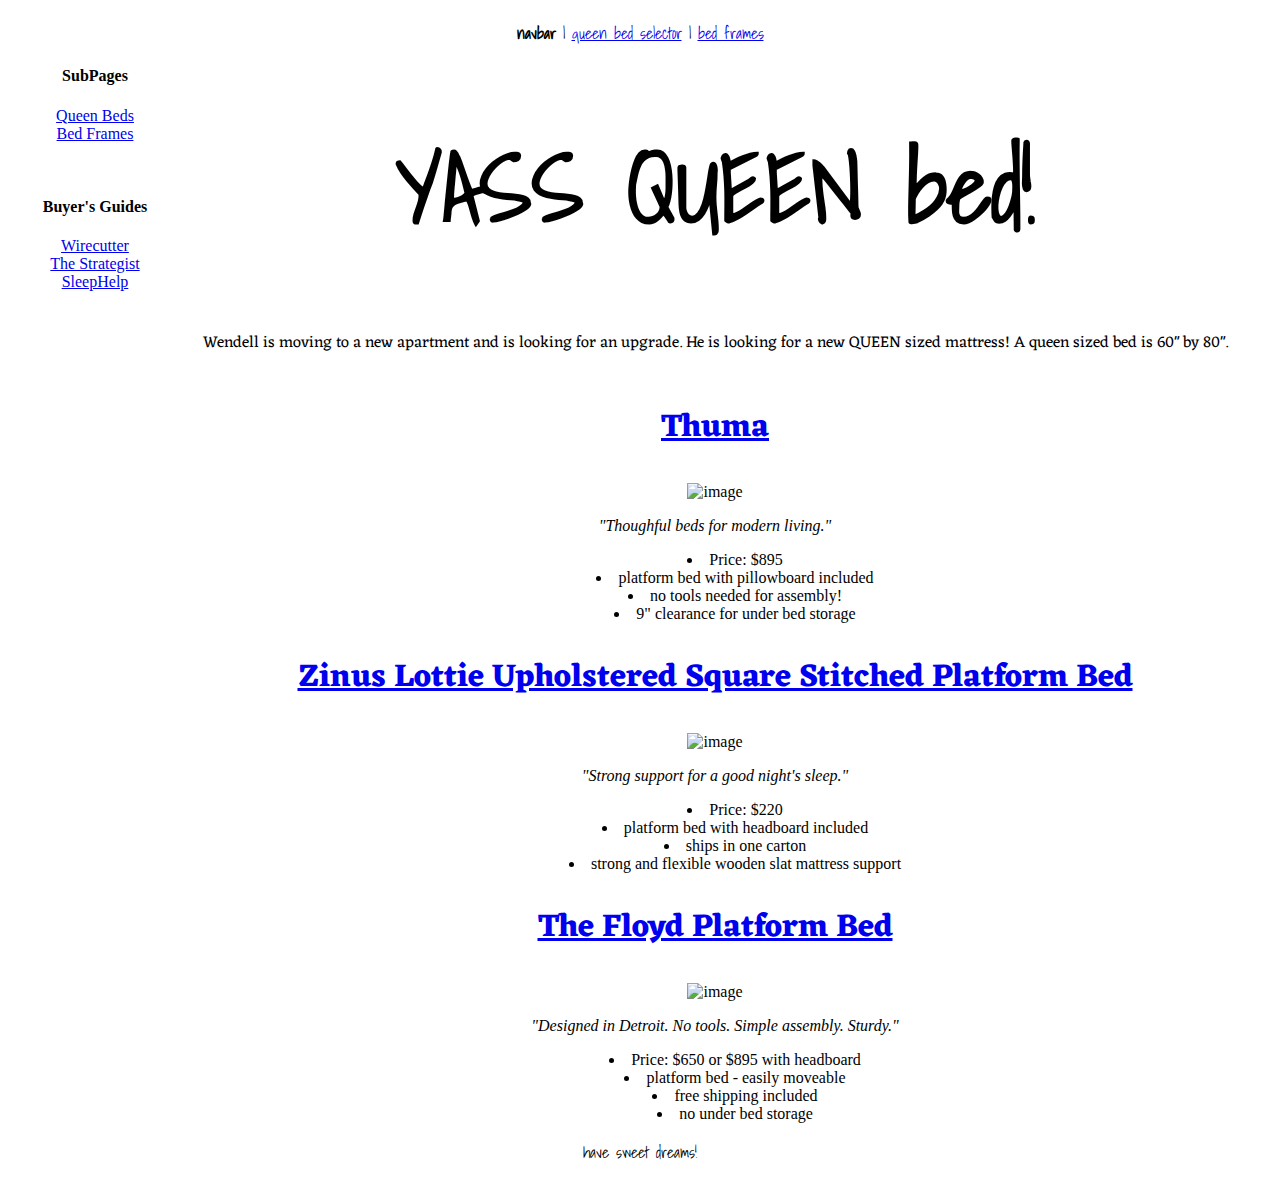
==== frames.html @ ca2c237a "first push for yass-queen-bed" ====
<!DOCTYPE html>
<html>
  <head>
    <meta charset="UTF-8">
    <title>YASS QUEEN bed</title>
    <link rel="stylesheet" href="style.css">
    <link href="https://fonts.googleapis.com/css?family=Eczar|Gentium+Basic|Shadows+Into+Light" rel="stylesheet">
  </head>
  <body>
    <div class="container">
      <div id = "navbar"><strong>navbar</strong> | <a href="/">queen bed selector</a> | <a href="frames.html">bed frames</a></div>
      <div id = "sidebar">
          <h4><strong>SubPages</strong></h4>
          <p><a href="/">Queen Beds</a><br>
          <a href="frames.html">Bed Frames</a></p>
          <br>
          <h4><strong>Buyer's Guides</strong></h4>
          <p><a href="https://thewirecutter.com/guides/buying-a-mattress/">Wirecutter</a><br>
          <a href="http://nymag.com/strategist/article/best-mattresses-buy-online.html">The Strategist</a><br>
          <a href="https://www.sleephelp.org/best-mattresses/">SleepHelp</a></p>
          
          </div>
          
          
      <div id = "title">
          <h1 id="titlebar">YASS QUEEN bed!</h1>
          <p class="tagline">Wendell is moving to a new apartment and is looking for an upgrade. He is looking for a new QUEEN sized mattress! A queen sized bed is 60" by 80".</p>
          </div>
          
      <div id = "content">
          <h2><a href="https://www.thuma.co/">Thuma</a></h2>
          <img src="https://cdn.shopify.com/s/files/1/2448/0687/files/Home_Hero_Mobile_Updated_750x626.jpg" alt="image" height="50%" width="400px">
          <p><em>"Thoughful beds for modern living."</em></p>
          <ul>
            <li>Price: $895</li>
            <li>platform bed with pillowboard included</li>
            <li>no tools needed for assembly!</li>
            <li>9" clearance for under bed storage</li>
          </ul>
          
          <h2><a href="https://www.amazon.com/gp/product/B00W4DCTK0/ref=ox_sc_act_title_1?smid=ATVPDKIKX0DER&psc=1">Zinus Lottie Upholstered Square Stitched Platform Bed</a></h2>
          <img src="https://images-na.ssl-images-amazon.com/images/I/61MVMFCneOL._SL1500_.jpg" alt="image" height="50%" width="400px">
          <p><em>"Strong support for a good night's sleep."</em></p>
          <ul>
            <li>Price: $220</li>
            <li>platform bed with headboard included</li>
            <li>ships in one carton</li>
            <li>strong and flexible wooden slat mattress support</li>
          </ul>
          
          <h2><a href="https://floydhome.com/products/the-floyd-platform-bed?bedSize=full-queen&color=White">The Floyd Platform Bed</a></h2>
          <img src="https://assets.floydhome.com/spree/images/319/add_to_cart/Render__0008_03-Bed-Queen-White.png" alt="image" height="50%" width="400px">
          <p><em>"Designed in Detroit. No tools. Simple assembly. Sturdy."</em></p>
          <ul>
            <li>Price: $650 or $895 with headboard</li>
            <li>platform bed - easily moveable</li>
            <li>free shipping included</li>
            <li>no under bed storage</li>
          </ul>
          
      </div>
      <div id = "footer">have sweet dreams!</div>
    </div>
  </body>
<html>
---- style.css ----
/* Selects all div elements where the parent element has a class container AKA all of the individual blocks in the grid */
.container > div {
  align-items: center;
  /*border: solid blue thin;*/
  color: black;
  /*display: flex;*/
  font-size: 1em;
  justify-content: center;
  font-family: 'Gentium Basic', serif;
}

html,
body {
  margin: 10px;
}

#titlebar {
    font-family: 'Shadows Into Light', cursive;
    font-size: 6em;
    
}

.container {
    display: grid;
    grid-template-columns: 150px repeat(3, 1fr);
    /*margin: 10px;*/
}

#navbar, #footer {
    grid-column-start: 1;
    grid-column-end: -1;
    font-family: 'Shadows Into Light', cursive;
    text-align: center;
}

#sidebar {
    grid-row: span 2;
    text-align: center;
}

#title {
    grid-column: span 3;
    text-align: center;
}

#content {
    grid-column: span 3;
    text-align: center;
    list-style-position: inside;
}

h2 {
    font-family: 'Eczar', serif;
    font-size: 2em;
}

.tagline {
    font-family: 'Eczar', serif;
    font-size: 1em;
}
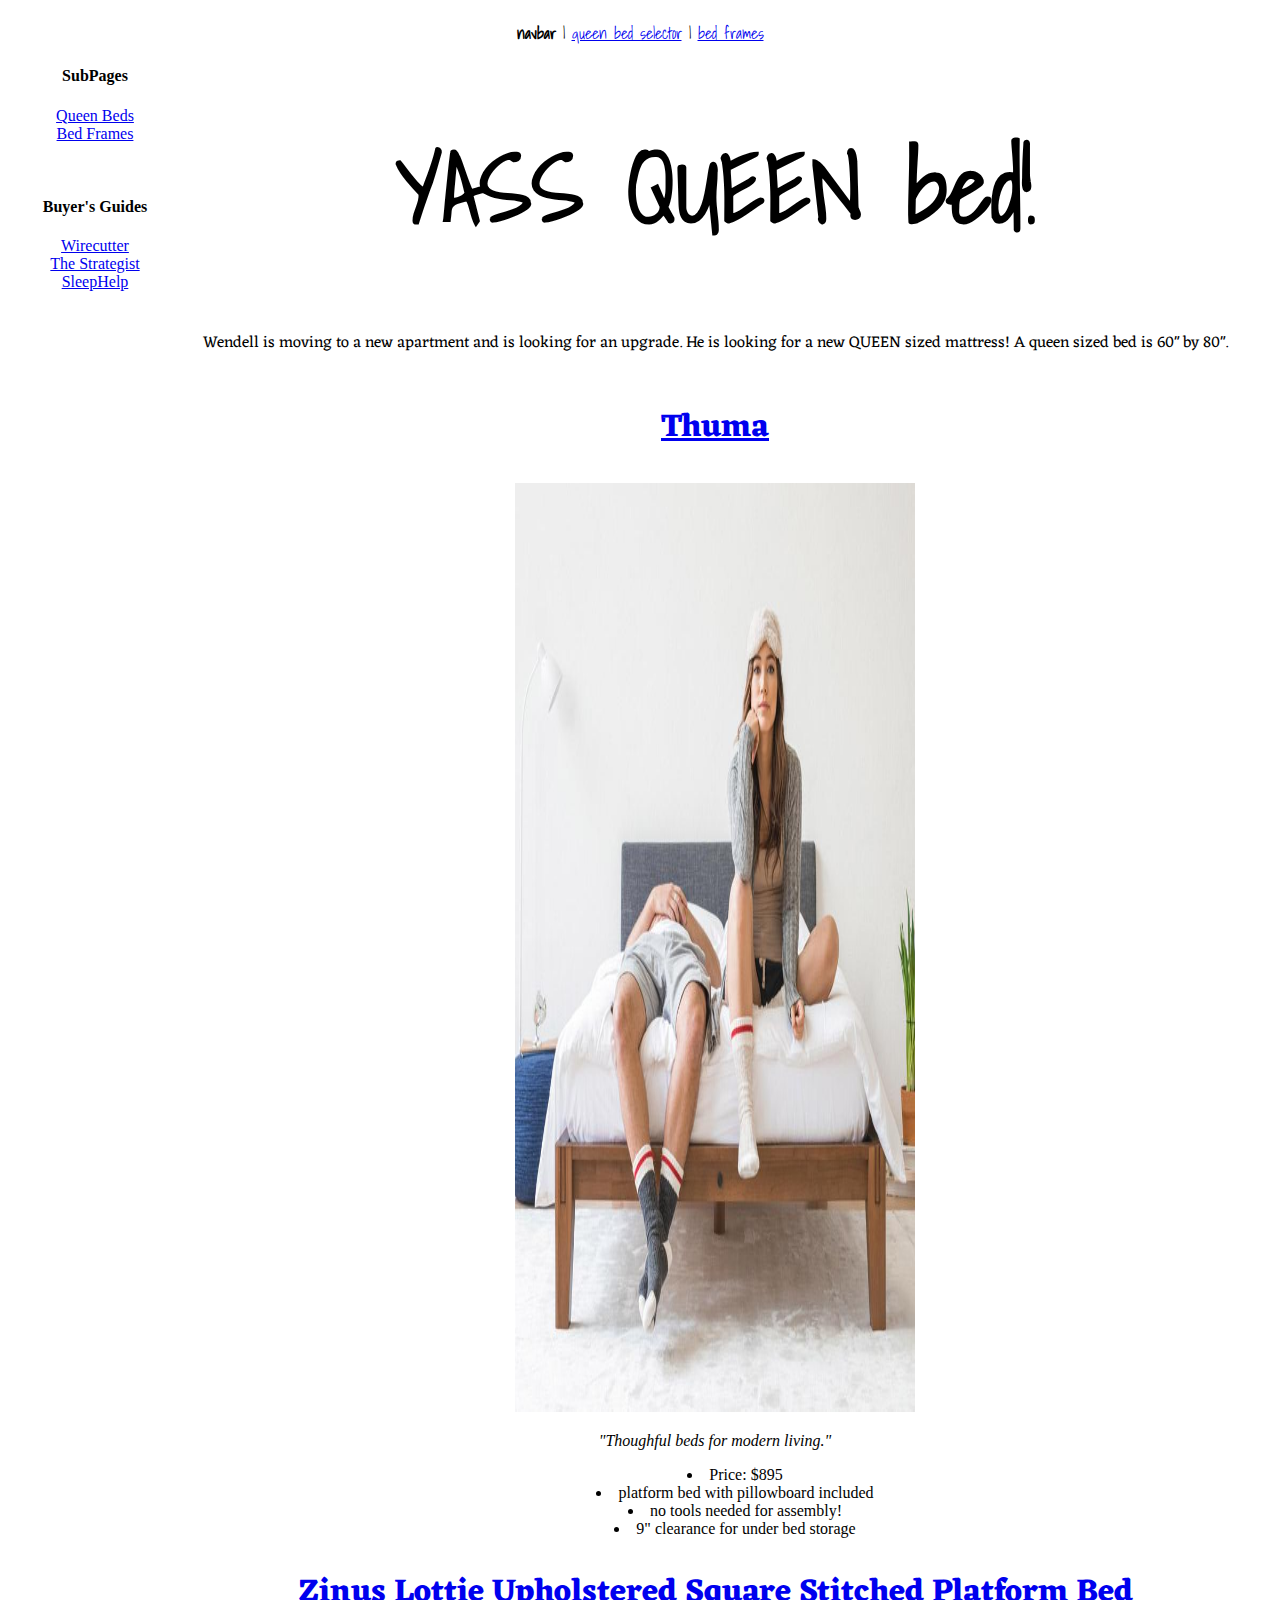
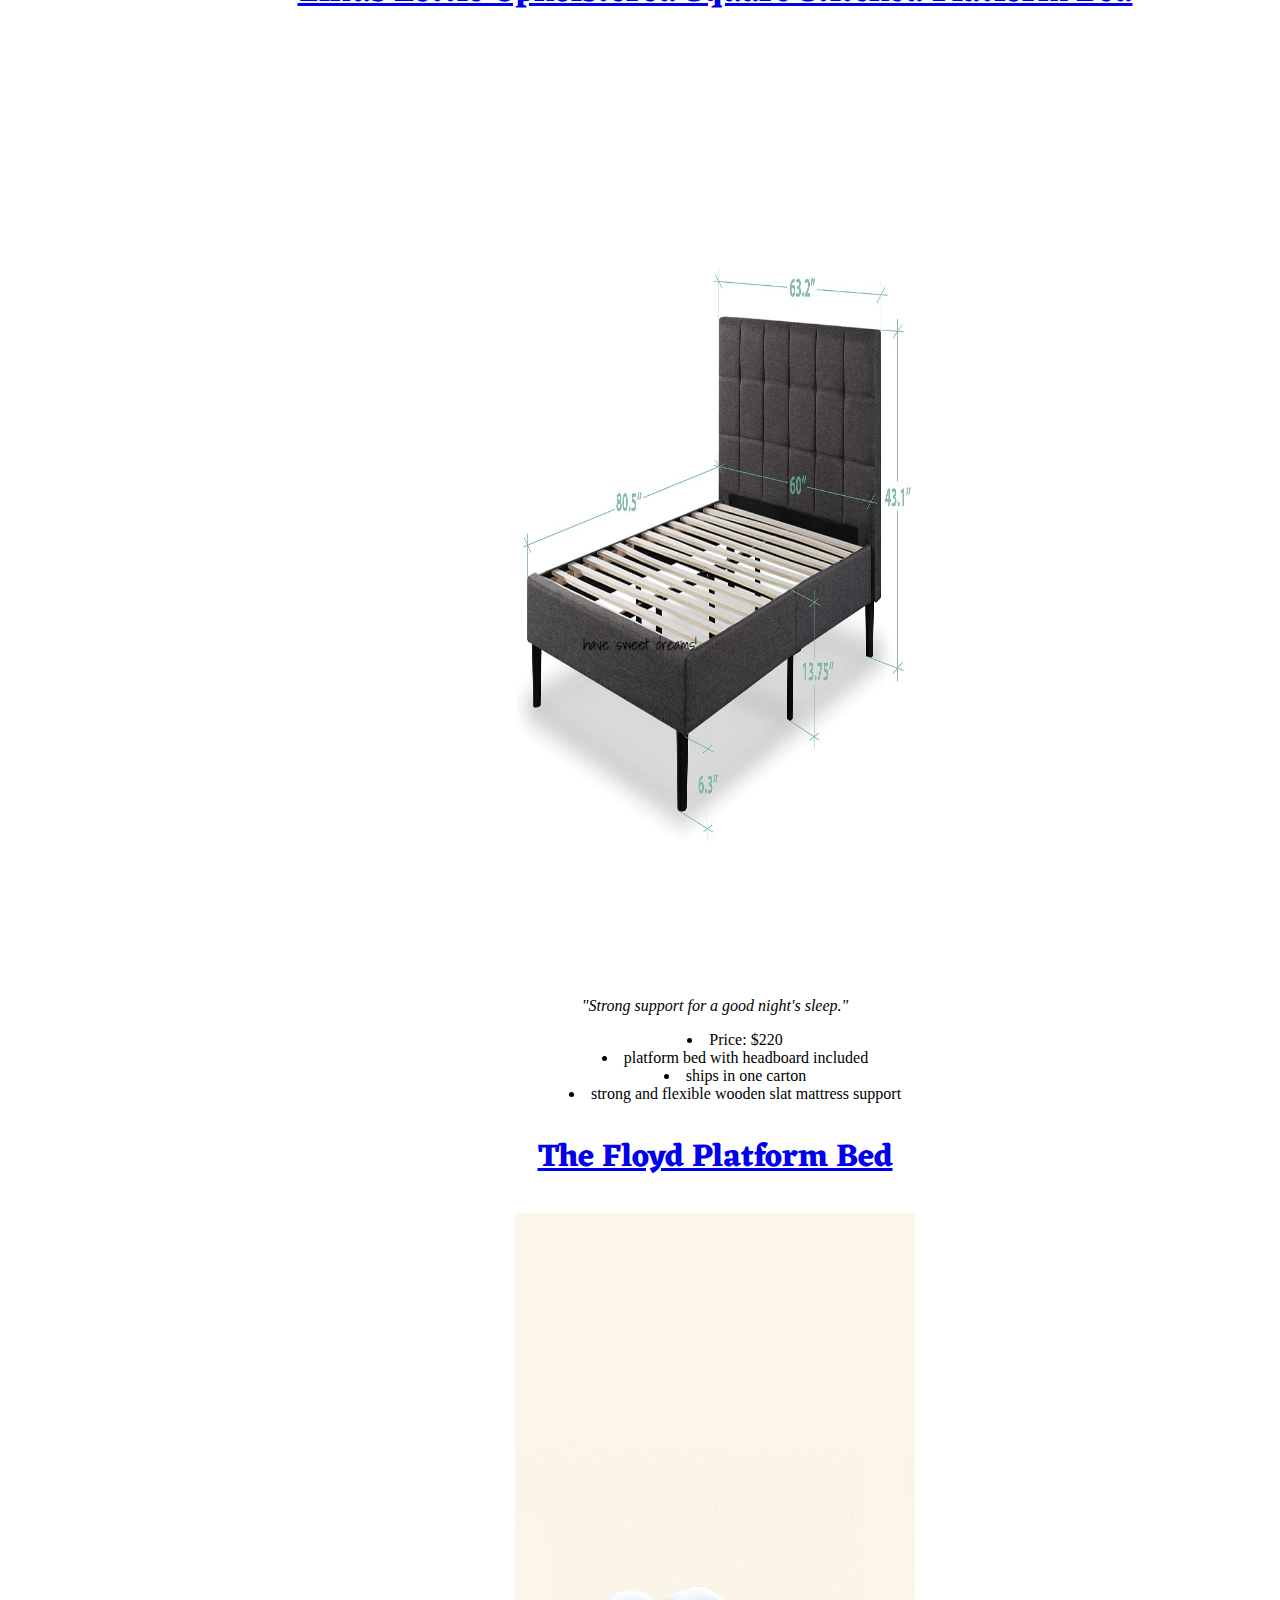
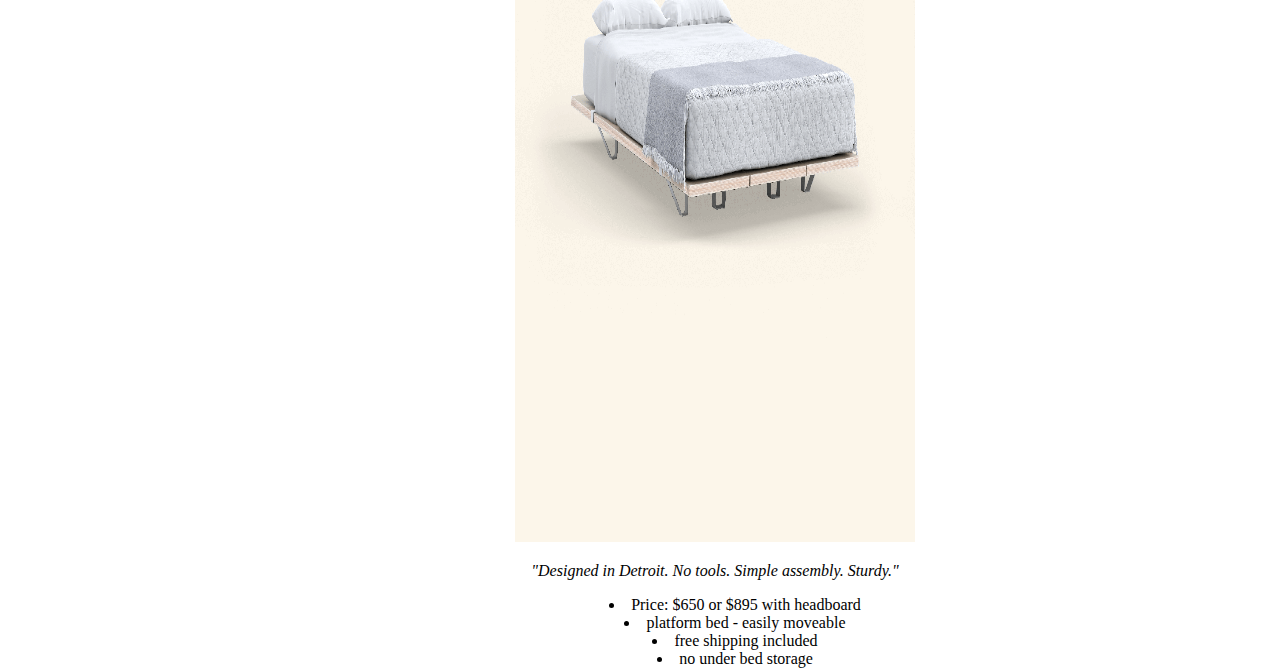
==== commit 4fa7da0e: "add local images" ====
--- a/frames.html
+++ b/frames.html
@@ -8,10 +8,10 @@
   </head>
   <body>
     <div class="container">
-      <div id = "navbar"><strong>navbar</strong> | <a href="/">queen bed selector</a> | <a href="frames.html">bed frames</a></div>
+      <div id = "navbar"><strong>navbar</strong> | <a href="index.html">queen bed selector</a> | <a href="frames.html">bed frames</a></div>
       <div id = "sidebar">
           <h4><strong>SubPages</strong></h4>
-          <p><a href="/">Queen Beds</a><br>
+          <p><a href="index.html">Queen Beds</a><br>
           <a href="frames.html">Bed Frames</a></p>
           <br>
           <h4><strong>Buyer's Guides</strong></h4>
@@ -29,7 +29,7 @@
           
       <div id = "content">
           <h2><a href="https://www.thuma.co/">Thuma</a></h2>
-          <img src="https://cdn.shopify.com/s/files/1/2448/0687/files/Home_Hero_Mobile_Updated_750x626.jpg" alt="image" height="50%" width="400px">
+          <img src="images/thuma.jpg" alt="image" height="50%" width="400px">
           <p><em>"Thoughful beds for modern living."</em></p>
           <ul>
             <li>Price: $895</li>
@@ -39,7 +39,7 @@
           </ul>
           
           <h2><a href="https://www.amazon.com/gp/product/B00W4DCTK0/ref=ox_sc_act_title_1?smid=ATVPDKIKX0DER&psc=1">Zinus Lottie Upholstered Square Stitched Platform Bed</a></h2>
-          <img src="https://images-na.ssl-images-amazon.com/images/I/61MVMFCneOL._SL1500_.jpg" alt="image" height="50%" width="400px">
+          <img src="images/zinus.jpg" alt="image" height="50%" width="400px">
           <p><em>"Strong support for a good night's sleep."</em></p>
           <ul>
             <li>Price: $220</li>
@@ -49,7 +49,7 @@
           </ul>
           
           <h2><a href="https://floydhome.com/products/the-floyd-platform-bed?bedSize=full-queen&color=White">The Floyd Platform Bed</a></h2>
-          <img src="https://assets.floydhome.com/spree/images/319/add_to_cart/Render__0008_03-Bed-Queen-White.png" alt="image" height="50%" width="400px">
+          <img src="images/floyd.png" alt="image" height="50%" width="400px">
           <p><em>"Designed in Detroit. No tools. Simple assembly. Sturdy."</em></p>
           <ul>
             <li>Price: $650 or $895 with headboard</li>
